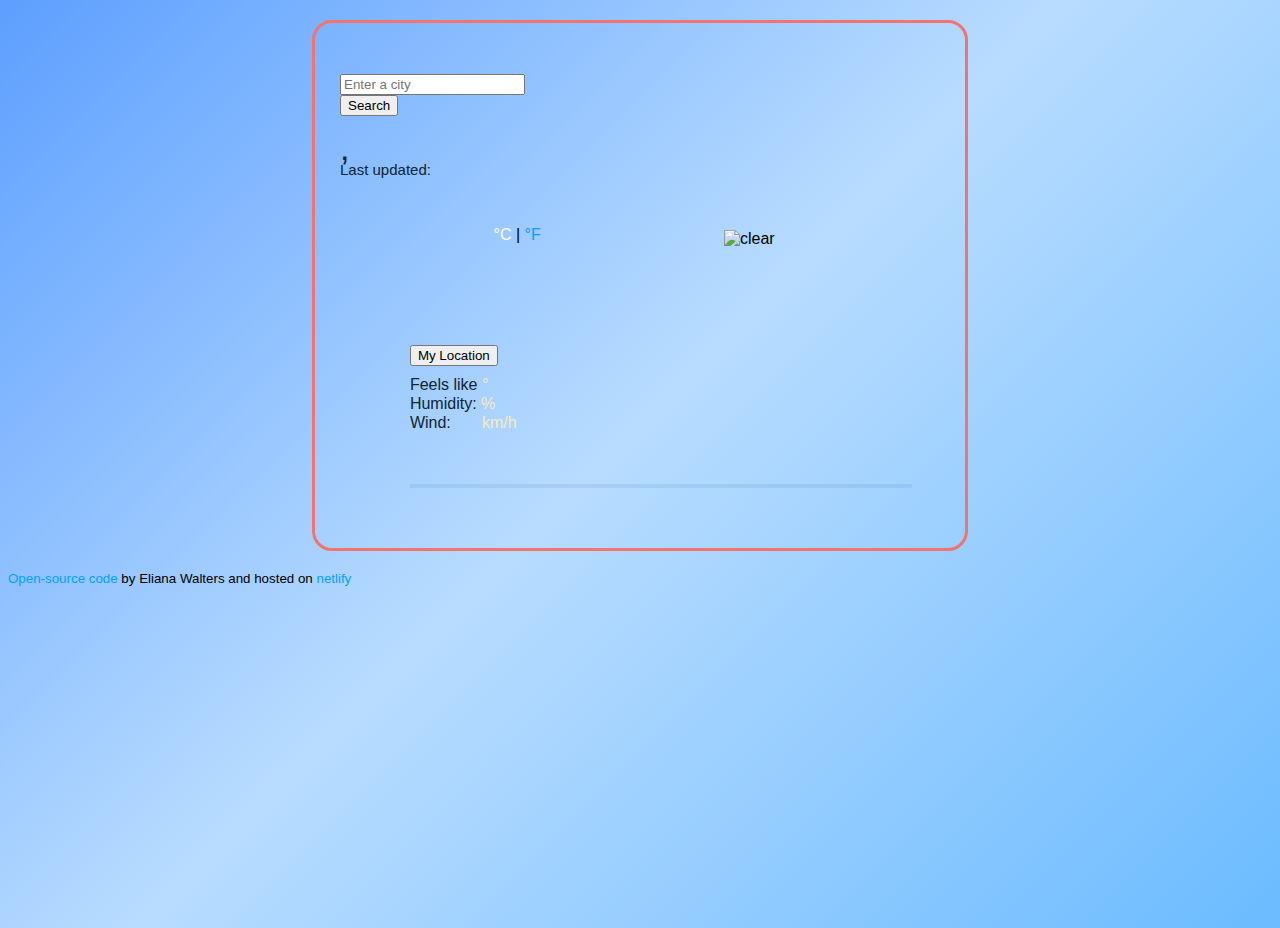
==== index.html @ 32598b37 "Update index.html" ====
<!DOCTYPE html>
<html lang="en">
  <link rel="stylesheet" href="styles.css" /> 
  <head>
    <meta charset="UTF-8" />
    <meta http-equiv="X-UA-Compatible" content="IE=edge" />
    <meta name="viewport" content="width=device-width, initial-scale=1.0" />
    <link
      href="https://cdn.jsdelivr.net/npm/bootstrap@5.3.0/dist/css/bootstrap.min.css"
      rel="stylesheet"
      integrity="sha384-9ndCyUaIbzAi2FUVXJi0CjmCapSmO7SnpJef0486qhLnuZ2cdeRhO02iuK6FUUVM"
      crossorigin="anonymous"
    />
    <script src="https://unpkg.com/axios/dist/axios.min.js"></script>
    <title>Weather App</title>
  </head>
  <body>
    <div class="container">
      <div class="weather-app-wrapper">
        <div class="Weather-App">
        <form class="mb-3" id="city-form">
          <div class="row">
            <div class="col-2"></div>
            <div class="col-6">
              <input
                type="search"
                placeholder="Enter a city"
                class= "form-control"
                autocomplete="off"
                id="city-input"
              />
            </div>
             <div class="col-3">
              <input
                type="submit"
                value="Search"
                class="btn btn-primary w-100"
              />
            </div>
            <div class="col-1"></div>
          </div>
            </form>
        <br />
        <div class="upper">
          <h1><span id="city-name"></span>, <span id="country"></span></h1>
          <ul>
            <li>Last updated: <span id="current-date"></span></li>
            <li id="description"></li>
          </ul>
        </div>
        <div class="phaseDetails">
          <div class="row">
            <div class="col-2"></div>
            <div class="col-6">
              <div class="d-flex tempInfo">
                <div class="float-left">
                  <img src="" alt="clear" id="main-icon" class="float-left" />
                  <strong id="temp-no"></strong>
                  <span class="units"
                    ><a href="#" id="link-celsius" class="active">°C </a> |
                    <a href="#" id="link-fahrenheit">°F</a>
                  </span>
                </div>
              </div>
            </div> 
             <div class="col-4">
              <div class="buttonwrap">
                <button class="btn btn-light btn-small" id="location-button">
                  My Location
                </button>
                <ul class="locateMe">
                  <li>
                    Feels like <span id="feels"></span
                    ><span class="measures">°</span>
                  </li>
                  <li>
                    Humidity: <span id="humidity"></span
                    ><span class="measures">%</span>
                  </li>
                  <li>
                    Wind: &nbsp; &nbsp; &nbsp; <span id="wind"></span
                    ><span class="measures">km/h</span>
                  </li>
                </ul>
              </div>
            </div>
          </div>      
            <div class="forecastRow">
          <div class="forecasting" id="forecasting"></div>
        </div>
      </div>    
        </div>
        </div> 
           <small> 
             <div>
       <p>        
      <a
         href="https://github.com/lyanasky/Weather-App-Project"
        target="_blank"
        >Open-source code</a
      >
      by Eliana Walters

         and hosted on
         <a href= "https://courageous-raindrop-f13ca6.netlify.app/" target="_blank" >netlify</a>
          </p> 
          </div> 
           
    </small> 
    <script src="index.js"></script>
  </body>
</html>
---- styles.css ----
body {
  font-family: Arial, sans-serif;
  background: linear-gradient(-225deg, #5d9fff 0%, #b8dcff 48%, #6bbbff 100%);
  height: 100vh;
}
  h1 {
  font-size: 34px;
  color: #0e2431;
  font-family: arial, sans-serif;
  line-height: 28px;
  font-weight: 400;
  margin: 0;
  
}
li {
  list-style: none;
  color: #0e2431;
  display: block;
  font-family: Arial, sans-serif;
  font-size: 16px;
  font-weight: 300;
  height: 19px;
  line-height: 1;
}

ul {
  margin: 0 0 10px;
  padding: 0;
}


ul .locateMe {
  padding-left: 1%;
}
li:first-letter {
  text-transform: capitalize;
}
li #feels,
#humidity,
#wind {
  color: rgb(245, 236, 188);
}

button {
  margin-bottom: 2%;
}
.Weather-App {
  border: 1px solid #f27370;
  background-image: url("https://s3.amazonaws.com/shecodesio-production/uploads/files/000/084/856/original/freshbackground.jpg?1686245109");
  padding: 15px;
  max-width: 600px;
  margin: 20px auto;
  border-radius: 20px;
  border-width: 3px;
  background-size: cover;
  margine-bottom:0;
   padding: 4% 2% 0 2%;
 
}

.upper {
  margin-bottom: 5%;
}

.upper li {
  font-size: 15px;
}
.phaseDetails {
  margin-bottom: 10%;
  padding-left: 7%;
}
.buttonwrap {
  margin-top: 10%;
  margin-left: 5%;
}

.tempInfo img {
  position: absolute;
  height: 130px;
  width: 130px;
  margin-left: 18%;
  flex: 1;
}

.tempInfo strong {
  color: rgb(253, 241, 169);
  font-size: 60px;
  font-weight: 400;
  line-height: 1;
}
.tempInfo {
  margin-top: 2%;
  margin-left: 20%;
  margin-bottom: 10%;
}
.units {
  position: relative;
  top: -40px;
}

.tempInfo .active {
  color: #fff;
  cursor: default;
}

.tempInfo .active:hover {
  text-decoration: none;
}
.measures {
  color: rgb(245, 236, 188);
}

.forecastRow {
  display: block;
  font-size: 14px;
  text-align: center;
  margin: 9% 5% 0 5%;
  border-radius: 10% solid transparent;
  background-color: rgba(32, 87, 155, 0.1);
}
.forecasting {
  padding: 2px;
  margin: 10px auto;
}
.forecastDays {
  font-size: 15px;
  font-weight: 500;
}
.forecastTemp {
  font-size: 13px;
}
.forecastTempMax {
  font-weight: bold;
}
.forecastTempMin {
  opacity: 0.5;
  color: #004dc0;
}


a {
  text-decoration: none;
  color: rgb(0, 162, 255);
}
a:hover {
  text-decoration: underline;
  color: #eebc48;
}
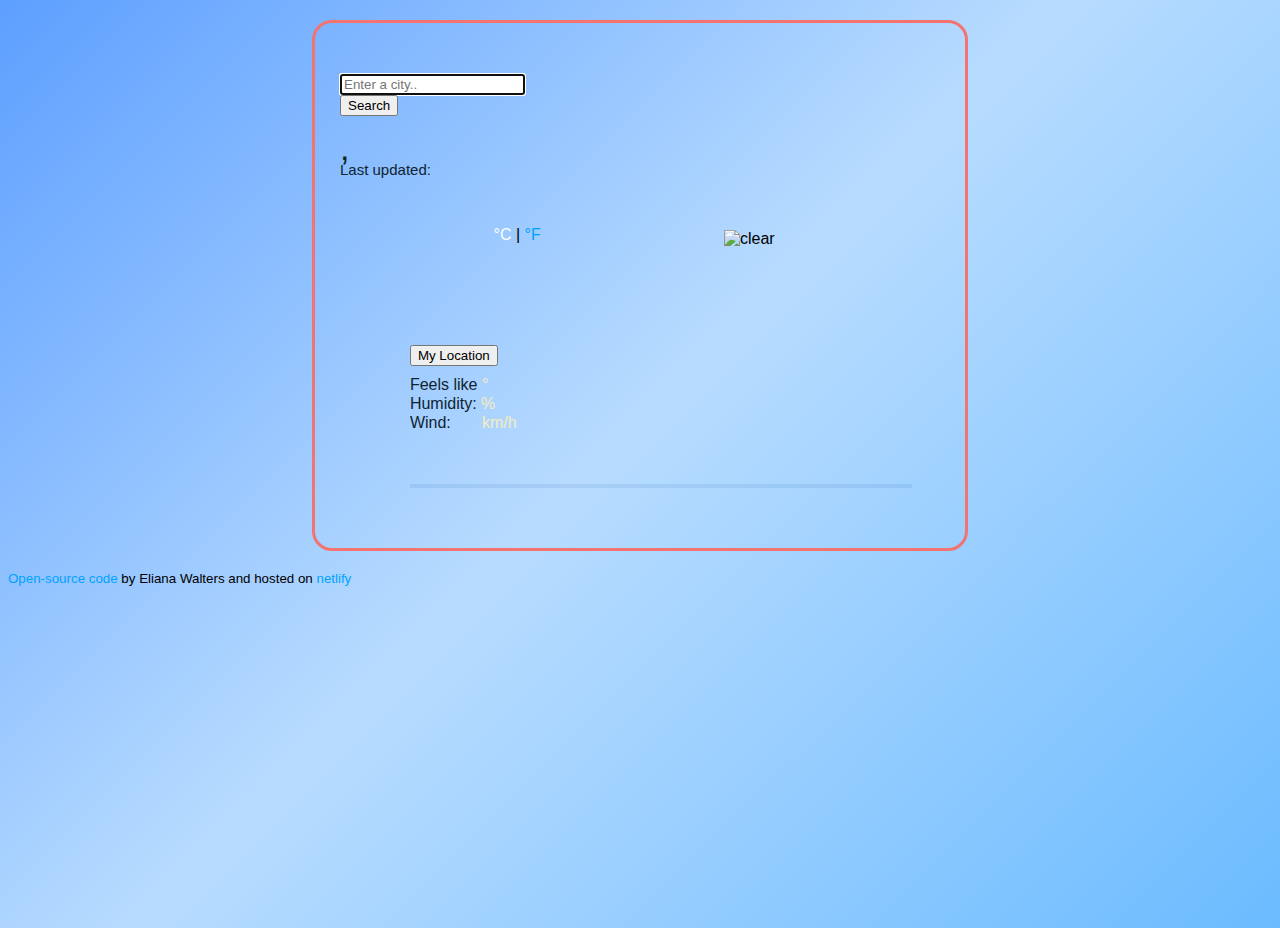
==== commit adc47912: "Update index.html" ====
--- a/index.html
+++ b/index.html
@@ -24,10 +24,12 @@
             <div class="col-6">
               <input
                 type="search"
-                placeholder="Enter a city"
+                placeholder="Enter a city.."
                 class= "form-control"
+                 autofocus="on
                 autocomplete="off"
-                id="city-input"
+                 id="search-engine
+               class="form-control shadow-sm"
               />
             </div>
              <div class="col-3">
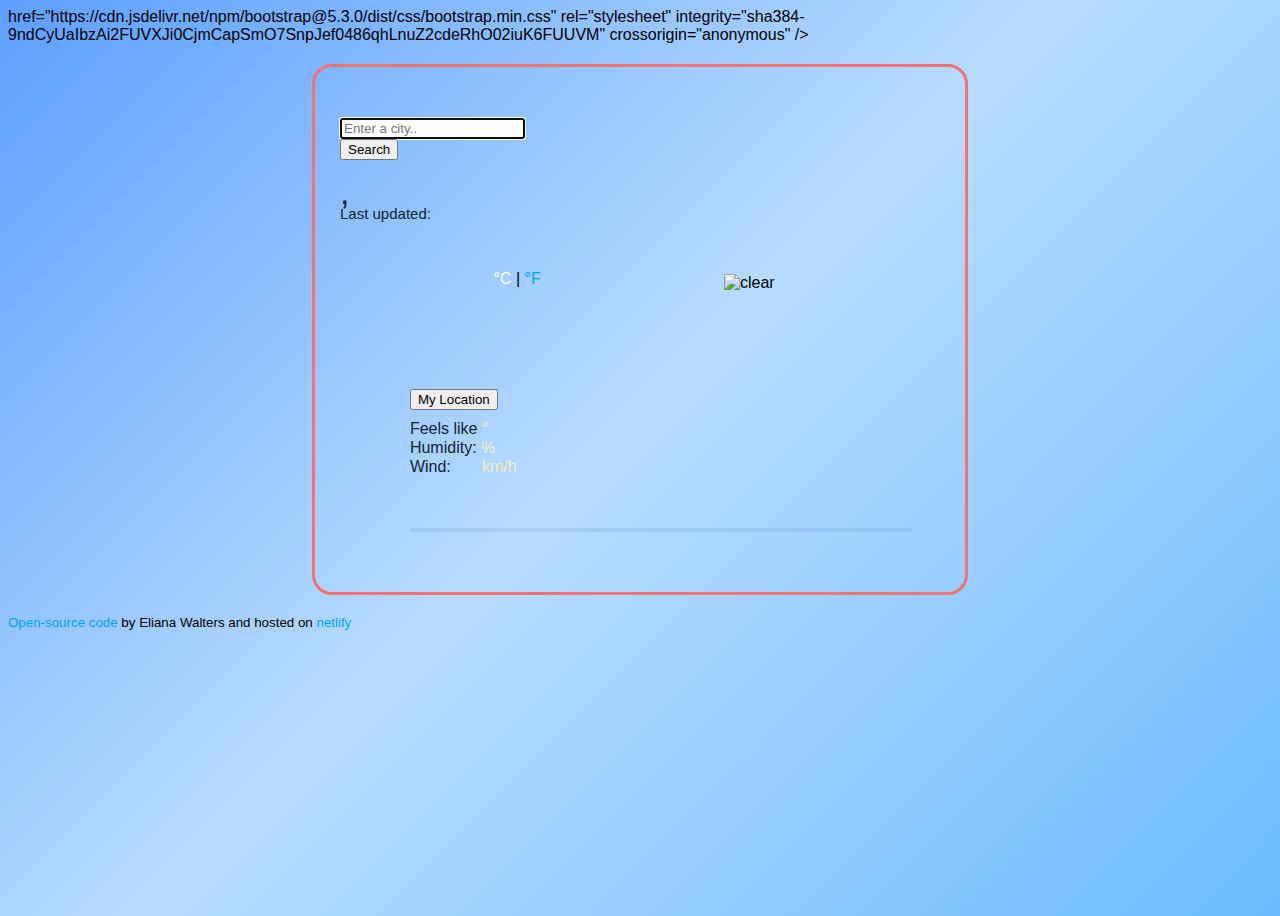
==== commit 2415f4ad: "Update index.html" ====
--- a/index.html
+++ b/index.html
@@ -6,12 +6,12 @@
     <meta http-equiv="X-UA-Compatible" content="IE=edge" />
     <meta name="viewport" content="width=device-width, initial-scale=1.0" />
     <link
+     <script src="https://unpkg.com/axios/dist/axios.min.js"></script>
       href="https://cdn.jsdelivr.net/npm/bootstrap@5.3.0/dist/css/bootstrap.min.css"
       rel="stylesheet"
       integrity="sha384-9ndCyUaIbzAi2FUVXJi0CjmCapSmO7SnpJef0486qhLnuZ2cdeRhO02iuK6FUUVM"
       crossorigin="anonymous"
     />
-    <script src="https://unpkg.com/axios/dist/axios.min.js"></script>
     <title>Weather App</title>
   </head>
   <body>
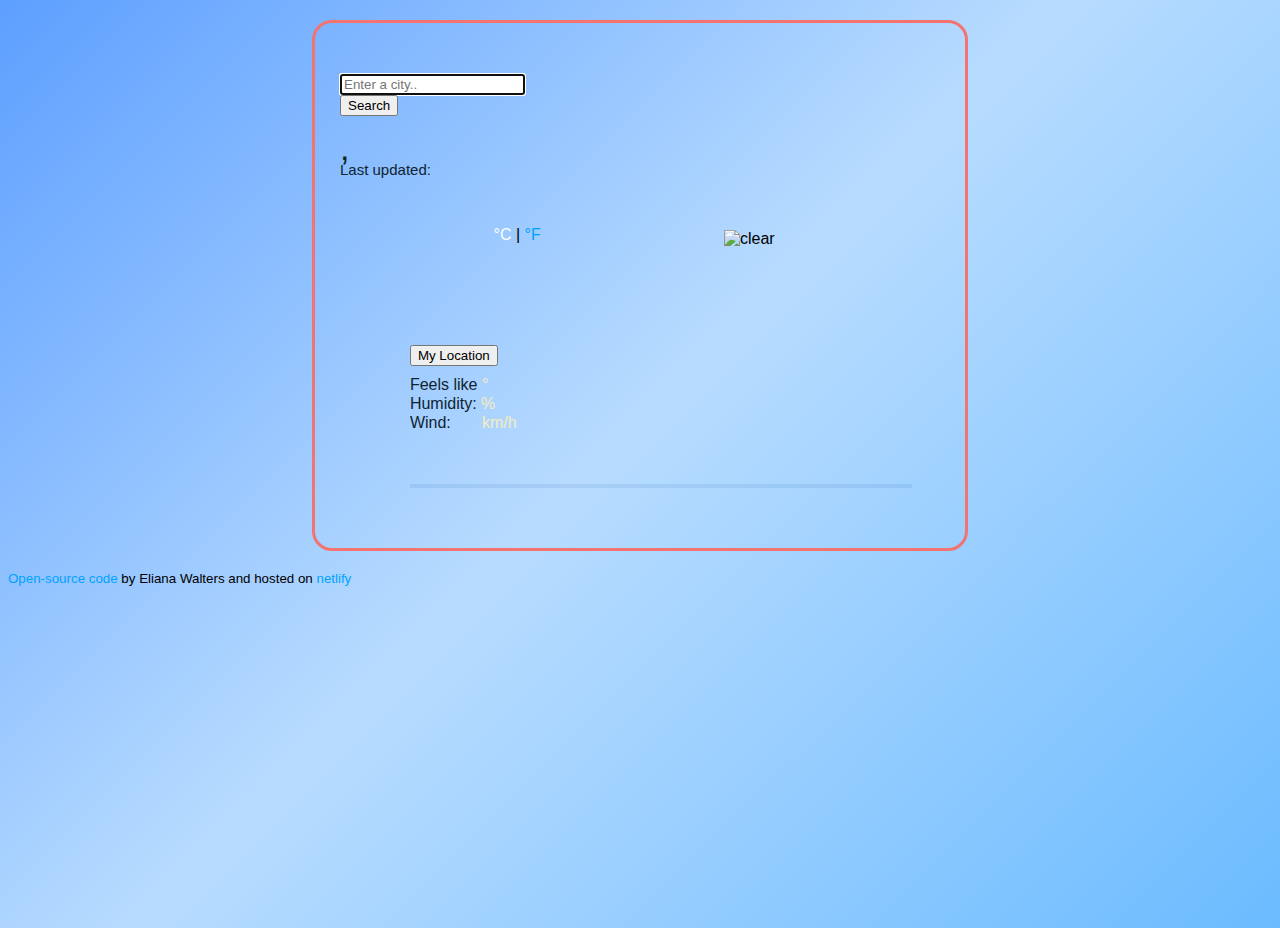
==== commit bb4d1c94: "Update index.html" ====
--- a/index.html
+++ b/index.html
@@ -6,12 +6,12 @@
     <meta http-equiv="X-UA-Compatible" content="IE=edge" />
     <meta name="viewport" content="width=device-width, initial-scale=1.0" />
     <link
-     <script src="https://unpkg.com/axios/dist/axios.min.js"></script>
       href="https://cdn.jsdelivr.net/npm/bootstrap@5.3.0/dist/css/bootstrap.min.css"
       rel="stylesheet"
       integrity="sha384-9ndCyUaIbzAi2FUVXJi0CjmCapSmO7SnpJef0486qhLnuZ2cdeRhO02iuK6FUUVM"
       crossorigin="anonymous"
     />
+     <script src="https://unpkg.com/axios/dist/axios.min.js"></script>
     <title>Weather App</title>
   </head>
   <body>
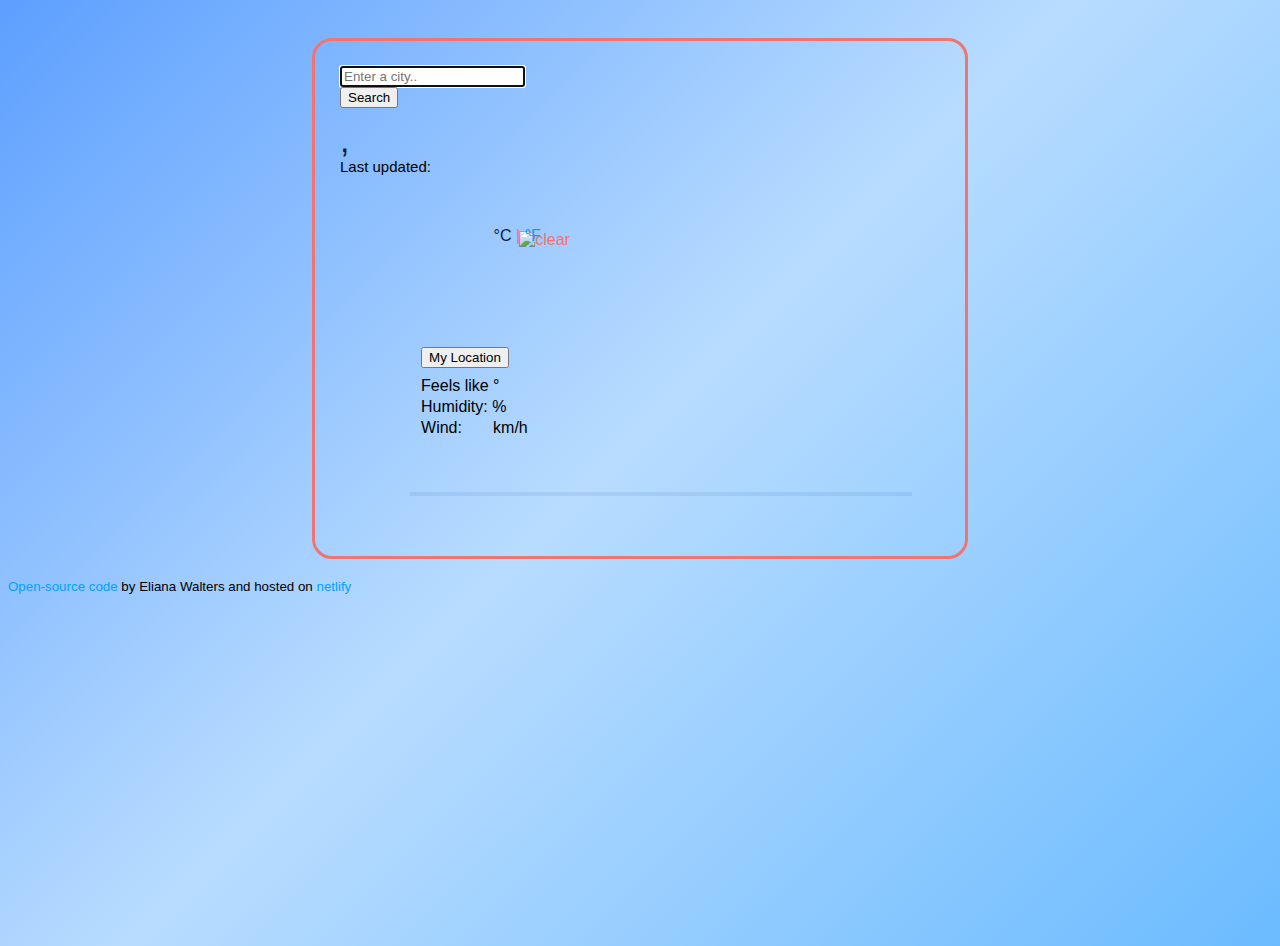
==== commit 1c87fccd: "Update index.html" ====
--- a/index.html
+++ b/index.html
@@ -16,7 +16,6 @@
   </head>
   <body>
     <div class="container">
-      <div class="weather-app-wrapper">
         <div class="Weather-App">
         <form class="mb-3" id="city-form">
           <div class="row">
@@ -95,7 +94,7 @@
         </div> 
            <small> 
              <div>
-       <p>        
+           <p class="details">        
       <a
          href="https://github.com/lyanasky/Weather-App-Project"
         target="_blank"
--- a/styles.css
+++ b/styles.css
@@ -10,24 +10,32 @@
   line-height: 28px;
   font-weight: 400;
   margin: 0;
-  
+  padding-bottom:5px;
 }
 li {
   list-style: none;
-  color: #0e2431;
+  color:  black;
   display: block;
   font-family: Arial, sans-serif;
   font-size: 16px;
   font-weight: 300;
   height: 19px;
   line-height: 1;
+  padding-bottom:2px;
 }
 
 ul {
   margin: 0 0 10px;
   padding: 0;
 }
-
+.weather-app-wrapper {
+  max-width: 900px;
+  margin: 40px auto;
+  text-align: center;
+  margin-top:0;
+ margin-bottom:0; 
+  
+}
 
 ul .locateMe {
   padding-left: 1%;
@@ -38,7 +46,7 @@
 li #feels,
 #humidity,
 #wind {
-  color: rgb(245, 236, 188);
+ color: black;  
 }
 
 button {
@@ -54,8 +62,9 @@
   border-width: 3px;
   background-size: cover;
   margine-bottom:0;
-   padding: 4% 2% 0 2%;
- 
+   padding: 2% 2% 0 2%;
+  margin-top:3%;
+  color:#f27370;
 }
 
 .upper {
@@ -71,22 +80,22 @@
 }
 .buttonwrap {
   margin-top: 10%;
-  margin-left: 5%;
+  margin-left: 7%;
 }
 
 .tempInfo img {
   position: absolute;
   height: 130px;
   width: 130px;
-  margin-left: 18%;
+  margin-left: 2%;
   flex: 1;
 }
 
 .tempInfo strong {
-  color: rgb(253, 241, 169);
-  font-size: 60px;
+  color: #f27370;
+   font-size: 60px;
   font-weight: 400;
-  line-height: 1;
+   line-height: 1;
 }
 .tempInfo {
   margin-top: 2%;
@@ -99,7 +108,7 @@
 }
 
 .tempInfo .active {
-  color: #fff;
+  color:  #0e2431;
   cursor: default;
 }
 
@@ -107,7 +116,7 @@
   text-decoration: none;
 }
 .measures {
-  color: rgb(245, 236, 188);
+  ( color: black;);
 }
 
 .forecastRow {
@@ -116,7 +125,7 @@
   text-align: center;
   margin: 9% 5% 0 5%;
   border-radius: 10% solid transparent;
-  background-color: rgba(32, 87, 155, 0.1);
+  background-color: rgba(32,87,155,0.1);
 }
 .forecasting {
   padding: 2px;
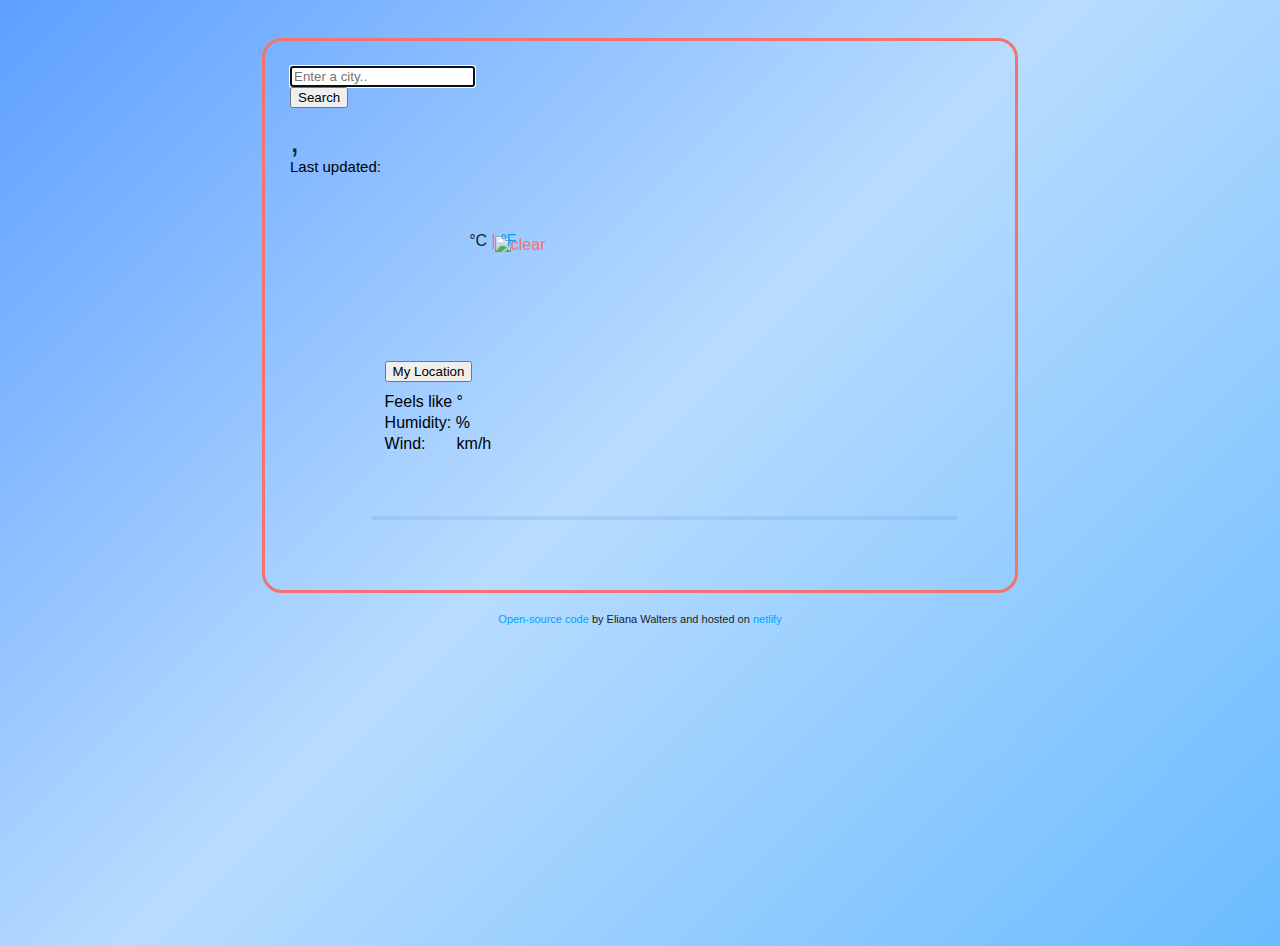
==== commit 4cee14a5: "Update index.html" ====
--- a/index.html
+++ b/index.html
@@ -35,7 +35,8 @@
               <input
                 type="submit"
                 value="Search"
-                class="btn btn-primary w-100"
+               class="form-control btn btn-primary shadow-sm w-100"
+
               />
             </div>
             <div class="col-1"></div>
--- a/styles.css
+++ b/styles.css
@@ -28,15 +28,16 @@
   margin: 0 0 10px;
   padding: 0;
 }
-.weather-app-wrapper {
-  max-width: 900px;
-  margin: 40px auto;
+
+p.details{
+  font-style: none;
   text-align: center;
-  margin-top:0;
- margin-bottom:0; 
-  
+  font-size: 11px;
+  margin-top: 0;
+  margin-bottom: 0;
+  font-family: Arial, sans-serif;
+  color: #201d1d;
 }
-
 ul .locateMe {
   padding-left: 1%;
 }
@@ -56,7 +57,7 @@
   border: 1px solid #f27370;
   background-image: url("https://s3.amazonaws.com/shecodesio-production/uploads/files/000/084/856/original/freshbackground.jpg?1686245109");
   padding: 15px;
-  max-width: 600px;
+  max-width: 700px;
   margin: 20px auto;
   border-radius: 20px;
   border-width: 3px;
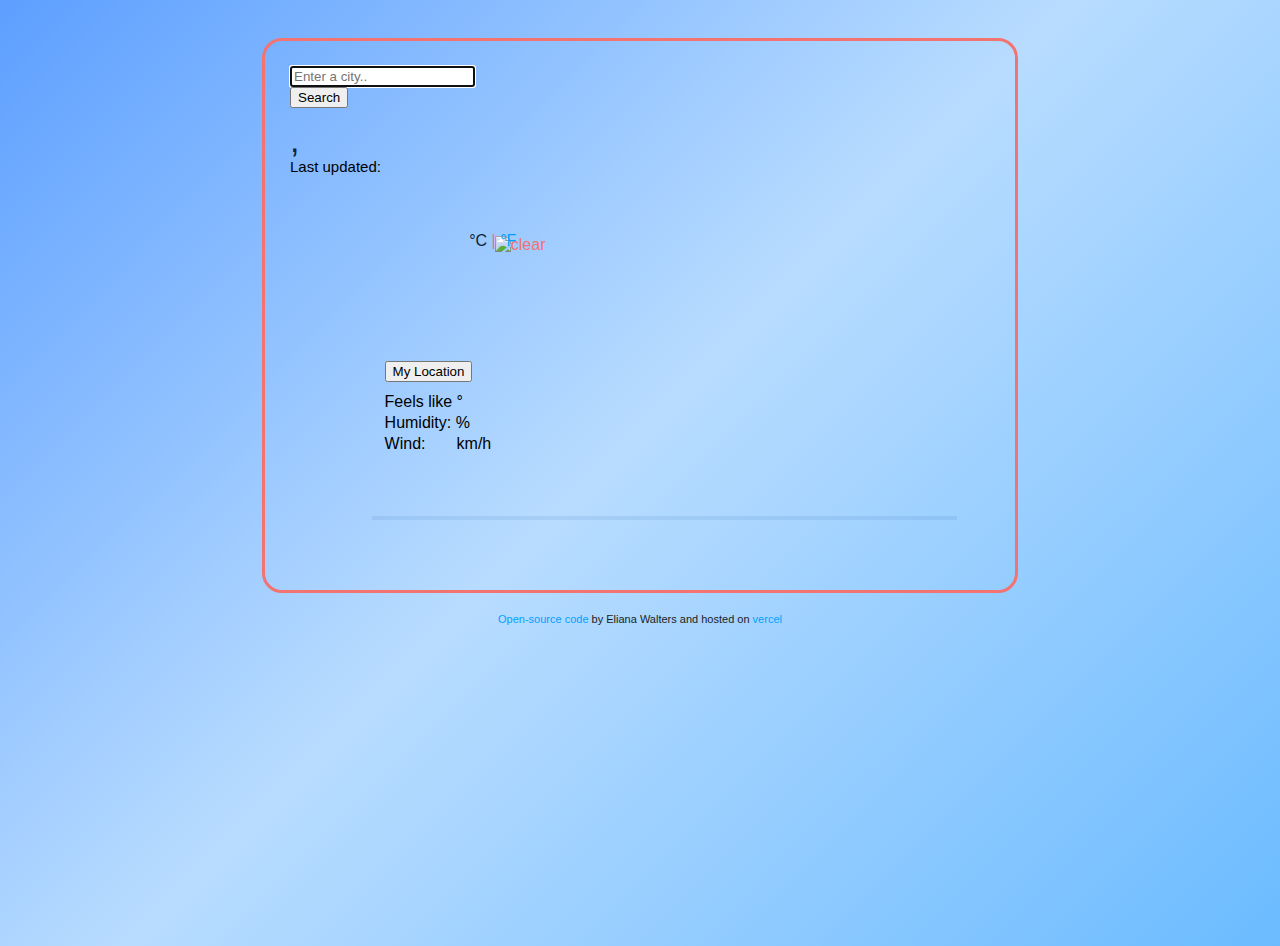
==== commit 59bda844: "Update index.html" ====
--- a/index.html
+++ b/index.html
@@ -25,9 +25,9 @@
                 type="search"
                 placeholder="Enter a city.."
                 class= "form-control"
-                 autofocus="on
+                 autofocus="on"
                 autocomplete="off"
-                 id="search-engine
+                 id="search-engine"
                class="form-control shadow-sm"
               />
             </div>
@@ -104,7 +104,7 @@
       by Eliana Walters
 
          and hosted on
-         <a href= "https://courageous-raindrop-f13ca6.netlify.app/" target="_blank" >netlify</a>
+         <a href= "https://vercel.com/lyanasky/weather-app-project" >vercel</a>
           </p> 
           </div> 
            
